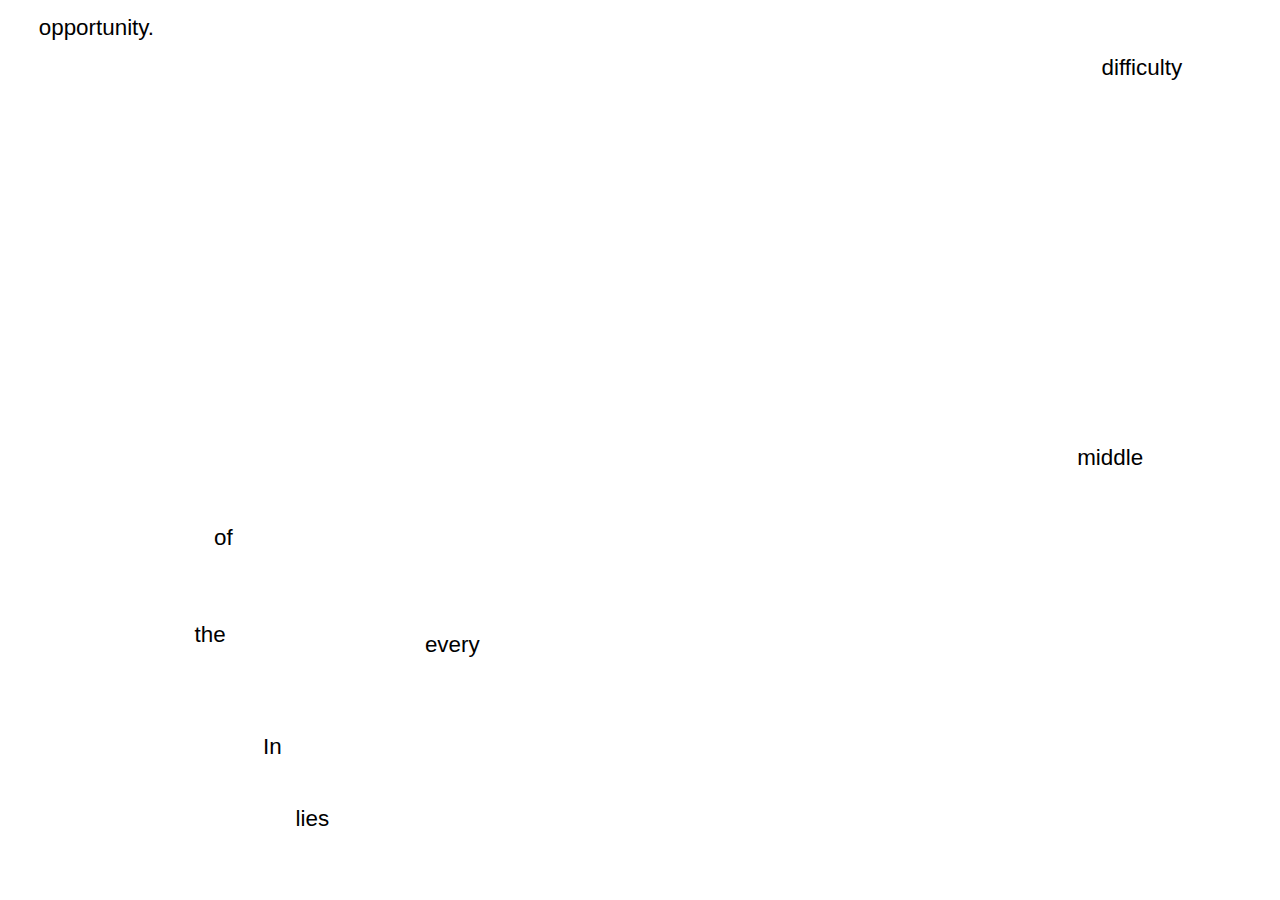
==== build_inspiration.html @ 381f1830 "Build inspirational quotes page, GPT4 generated" ====
<!DOCTYPE html>
<html lang="en">
<head>
  <meta charset="UTF-8">
  <meta name="viewport" content="width=device-width, initial-scale=1.0">
  <title>Build Inspiration</title>
  <style>
  body {
    font-family: Arial, sans-serif;
    font-size: 140%;
    position: relative;
    margin: 0;
    padding: 0;
    height: 100vh;
    overflow: hidden;
  }

  .word {
    position: absolute;
    cursor: move;
    user-select: none;
  }
</style>
</head>
<body>
  <script>
    const quotes = [
    "Believe you can and you're halfway there.",
    "Change your thoughts and you change your world.",
    "The only way to do great work is to love what you do.",
    "Success is not final, failure is not fatal: It is the courage to continue that counts.",
    "It always seems impossible until it's done.",
    "Believe in yourself and all that you are. Know that there is something inside you that is greater than any obstacle.",
    "Success is not final, failure is not fatal: It is the courage to continue that counts.",
    "The best way to predict the future is to create it.",
    "Hardships often prepare ordinary people for an extraordinary destiny.",
    "Don't watch the clock; do what it does. Keep going.",
    "The only limit to our realization of tomorrow will be our doubts of today.",
    "The only way to do great work is to love what you do.",
    "The best way to find yourself is to lose yourself in the service of others.",
    "The only thing we have to fear is fear itself.",
    "Be yourself; everyone else is already taken.",
    "The greatest glory in living lies not in never falling, but in rising every time we fall.",
    "I have not failed. I've just found 10,000 ways that won't work.",
    "Success is not how high you have climbed, but how you make a positive difference to the world.",
    "Life is 10% what happens to us and 90% how we react to it.",
    "You miss 100% of the shots you don't take.",
    "Strive not to be a success, but rather to be of value.",
    "Successful people do what unsuccessful people are not willing to do.",
    "I can't change the direction of the wind, but I can adjust my sails to always reach my destination.",
    "The best and most beautiful things in the world cannot be seen or even touched - they must be felt with the heart.",
    "Positive anything is better than negative nothing.",
    "Success is not the key to happiness. Happiness is the key to success.",
    "Successful people are always looking for opportunities to help others. Unsuccessful people are always asking, 'What's in it for me?'",
    "Success is not the result of spontaneous combustion. You must set yourself on fire.",
    "Success is a journey, not a destination.",
    "Success is not measured by what you accomplish, but by the opposition you have encountered, and the courage with which you have maintained the struggle against overwhelming odds.",
    "Success is not final, failure is not fatal: it's the courage to continue that counts",
      // Add 40 more inspiring quotes below:
      "Your time is limited, don't waste it living someone else's life.",
      "Life is what happens when you're busy making other plans.",
      "The best revenge is massive success.",
      "You miss 100% of the shots you don't take.",
      "The best way to predict the future is to create it.",
      "The only thing standing between you and your goal is the story you keep telling yourself as to why you can't achieve it.",
      "The secret of getting ahead is getting started.",
      "The harder you work for something, the greater you'll feel when you achieve it.",
      "Don't watch the clock; do what it does. Keep going.",
      "We generate fears while we sit. We overcome them by action.",
      "You are never too old to set another goal or to dream a new dream.",
      "The only limit to our realization of tomorrow will be our doubts of today.",
      "The future belongs to those who believe in the beauty of their dreams.",
      "The most effective way to do it is to do it.",
      "The only way to achieve the impossible is to believe it is possible.",
      "Believe in yourself, take on your challenges, dig deep within yourself to conquer fears. Never let anyone bring you down. You got this.",
      "Hardships often prepare ordinary people for an extraordinary destiny.",
      "The best and most beautiful things in the world cannot be seen or even touched - they must be felt with the heart.",
      "The best time to plant a tree was 20 years ago. The second best time is now.",
      "In the middle of every difficulty lies opportunity.",
      "The road to success and the road to failure are almost exactly the same.",
      "Don't let yesterday take up too much of today.",
      "A successful man is one who can lay a firm foundation with the bricks others have thrown at him.",
      "In order to succeed, we must first believe that we can.",
      "Don't let the fear of losing be greater than the excitement of winning.",
      "You learn more from failure than from success. Don't let it stop you. Failure builds character.",
      "It does not matter how slowly you go as long as you do not stop.",
      "Action is the foundational key to all success.",
      "Everything you've ever wanted is on the other side of fear.",
      "Success is walking from failure to failure with no loss of enthusiasm.",
      "What lies behind us and what lies before us are tiny matters compared to what lies within us.",
      "The only person you are destined to become is the person you decide to be.",
      "The greatest glory in living lies not in never falling, but in rising every time we fall.",
      "Success is not the key to happiness. Happiness is the key to success. If you love what you are doing, you will be successful.",
      "Dream big and dare to fail.",
      "Do one thing every day that scares you.",
      "The only place where success comes before work is in the dictionary.",
      "The difference between ordinary and extraordinary is that little extra.",
      "If you can dream it, you can do it.",
      "The question isn't who is going to let me; it's who is going to stop me.",
      "You become what you believe.",
      "The best way to get started is to quit talking and begin doing."
      ];

      const pickRandomQuote = () => {
        return quotes[Math.floor(Math.random() * quotes.length)];
      };

      const displayRandomQuote = () => {
        const quote = pickRandomQuote();
        const words = quote.split(' ');

        words.forEach((word, index) => {
          const wordElement = document.createElement('span');
          wordElement.className = 'word';
          wordElement.textContent = word;
          wordElement.style.top = `${Math.random() * 90}vh`;
          wordElement.style.left = `${Math.random() * 90}vw`;

          wordElement.addEventListener('mousedown', (e) => {
            e.preventDefault();

            const onMouseMove = (event) => {
              wordElement.style.top = `${event.pageY - e.offsetY}px`;
              wordElement.style.left = `${event.pageX - e.offsetX}px`;
            };

            const onMouseUp = () => {
              document.removeEventListener('mousemove', onMouseMove);
              document.removeEventListener('mouseup', onMouseUp);
            };

            document.addEventListener('mousemove', onMouseMove);
            document.addEventListener('mouseup', onMouseUp);
          });

          document.body.appendChild(wordElement);
        });
      };

      displayRandomQuote();

      window.addEventListener('beforeunload', () => {
        location.reload();
      });
    </script>
  </body>
  </html>
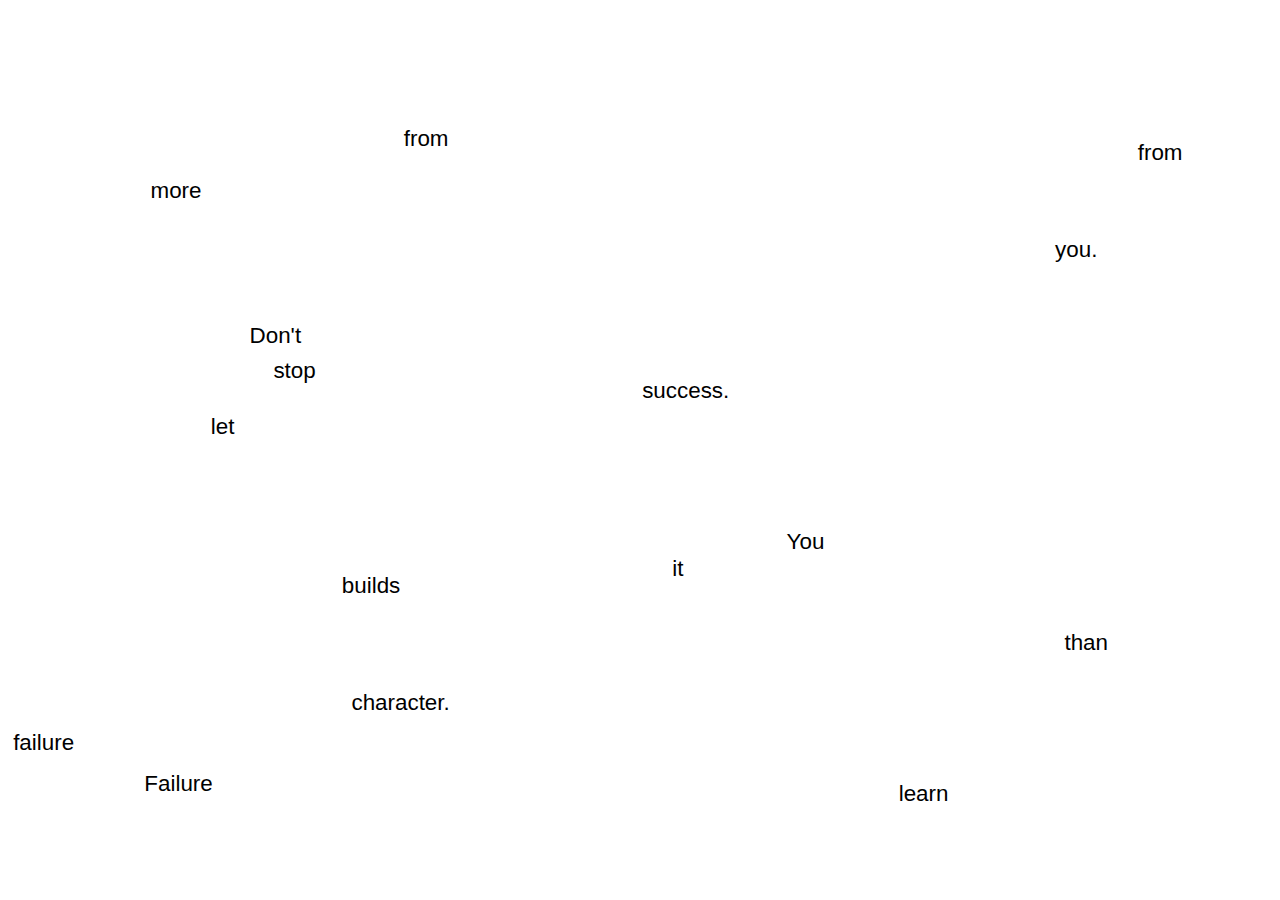
==== commit 0c2050c5: "Title change" ====
--- a/build_inspiration.html
+++ b/build_inspiration.html
@@ -3,7 +3,7 @@
 <head>
   <meta charset="UTF-8">
   <meta name="viewport" content="width=device-width, initial-scale=1.0">
-  <title>Build Inspiration</title>
+  <title>Rearrange For Inspiration</title>
   <style>
   body {
     font-family: Arial, sans-serif;
